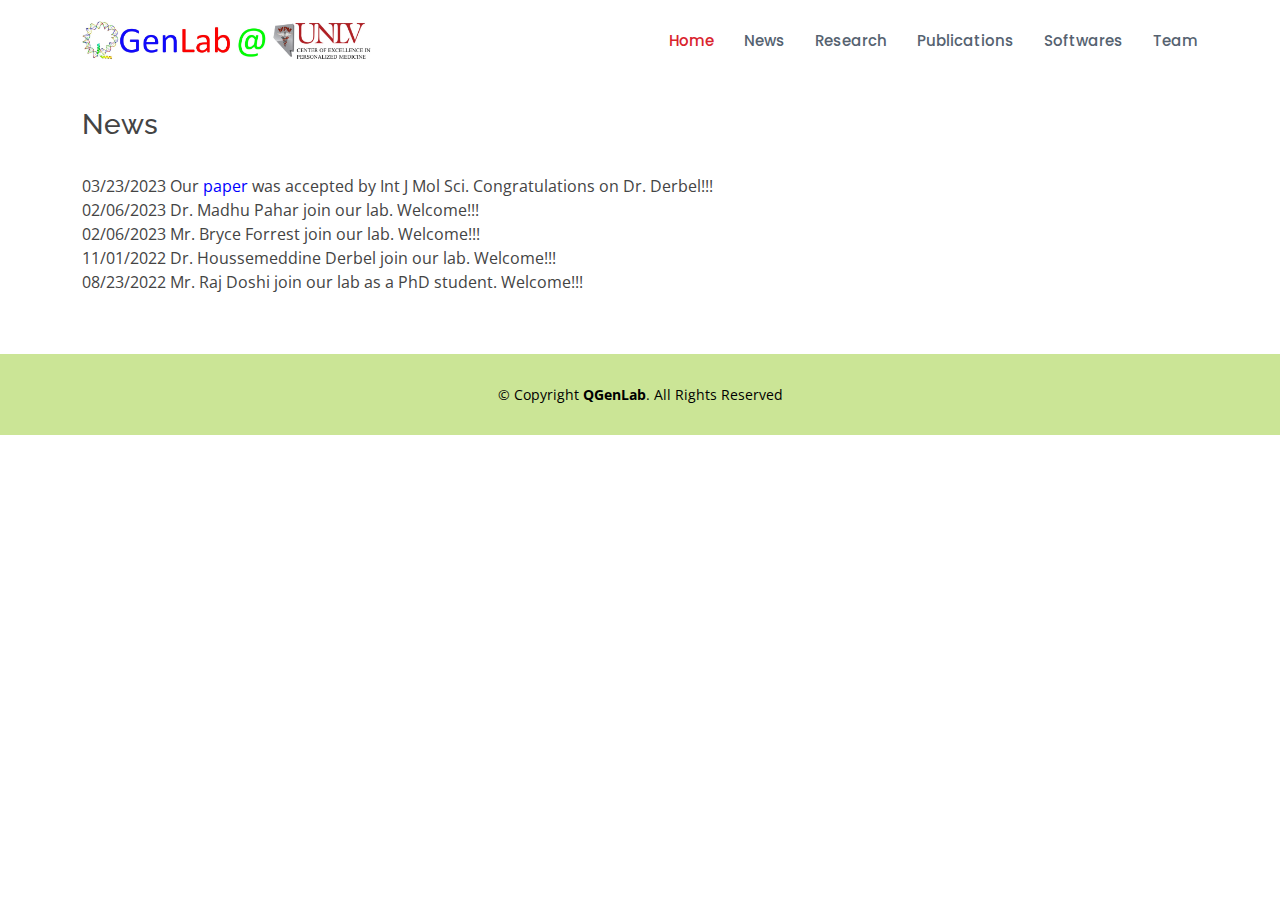
==== news.html @ cbdb5992 "Create news.html" ====
<!DOCTYPE html>
<html lang="en">

<head>
  <meta charset="utf-8">
  <meta content="width=device-width, initial-scale=1.0" name="viewport">

  <title>QGenLab @ UNLV</title>
  <meta content="Dr. Qian Liu's Computational Genomics Lab" name="description">
  <meta content="Computational Genomics, Deep Learning, Long-read Analysis" name="keywords">

  <!-- Favicons -->
  <link href="assets/img/favicon.png" rel="icon">
  <link href="assets/img/apple-touch-icon.png" rel="apple-touch-icon">

  <!-- Google Fonts -->
  <link href="https://fonts.googleapis.com/css?family=Open+Sans:300,300i,400,400i,600,600i,700,700i|Raleway:300,300i,400,400i,500,500i,600,600i,700,700i|Poppins:300,300i,400,400i,500,500i,600,600i,700,700i" rel="stylesheet">

  <!-- Vendor CSS Files -->
  <link href="assets/layout/animate.css/animate.min.css" rel="stylesheet">
  <link href="assets/layout/bootstrap/css/bootstrap.min.css" rel="stylesheet">
  <link href="assets/layout/bootstrap-icons/bootstrap-icons.css" rel="stylesheet">
  <link href="assets/layout/boxicons/css/boxicons.min.css" rel="stylesheet">
  <link href="assets/layout/glightbox/css/glightbox.min.css" rel="stylesheet">
  <link href="assets/layout/remixicon/remixicon.css" rel="stylesheet">
  <link href="assets/layout/swiper/swiper-bundle.min.css" rel="stylesheet">

  <!-- Template Main CSS File -->
  <link href="assets/css/style.css" rel="stylesheet">

</head>

<body>

  <!-- ======= Header ======= -->
  <header id="header" class="fixed-top d-flex align-items-center">
    <div class="container d-flex align-items-center">

      <a href="index.html" class="logo me-auto"><img src="Qgenlab-logo.jpg" alt="" class="img-fluid"></a>

      <nav id="navbar" class="navbar">
        <ul>
          <li><a href="index.html" class="active">Home</a></li>
          <li><a href="news.html">News</a></li>
          <li><a href="research.html">Research</a></li>
          <li><a href="publications.html">Publications</a></li>
          <li><a href="softwares.html">Softwares</a></li>
          <li><a href="team.html">Team</a></li>
          <!-- <li><a href="contact.html">Contact</a></li>-->
        </ul>
        <i class="bi bi-list mobile-nav-toggle"></i>
      </nav><!-- .navbar -->

    </div>
  </header><!-- End Header -->

  <main id="main">

    <br></br>


    <!-- ======= Features Section ======= -->
    <section id="team" class="team ">
      <div class="container">
     <h3>News</h3>
     
      <br> 03/23/2023 Our <a href="https://www.mdpi.com/1422-0067/24/7/6138">paper</a> was accepted by Int J Mol Sci. Congratulations on Dr. Derbel!!!
      <br> 02/06/2023 Dr. Madhu Pahar join our lab. Welcome!!!
      <br> 02/06/2023 Mr. Bryce Forrest join our lab. Welcome!!!
      <br> 11/01/2022 Dr. Houssemeddine Derbel join our lab. Welcome!!!
      <br> 08/23/2022 Mr. Raj Doshi join our lab as a PhD student. Welcome!!!
        
      </div>
    </section><!-- End Team Section -->

  </main><!-- End #main -->

  <!-- ======= Footer ======= -->
  <footer id="footer">
    <div class="container">
      <div class="copyright">
        &copy; Copyright <strong><span>QGenLab</span></strong>. All Rights Reserved
      </div>
    </div>
  </footer><!-- End Footer -->

  <a href="#" class="back-to-top d-flex align-items-center justify-content-center"><i class="bi bi-arrow-up-short"></i></a>

  <!-- Vendor JS Files -->
  <script src="assets/layout/bootstrap/js/bootstrap.bundle.min.js"></script>
  <script src="assets/layout/glightbox/js/glightbox.min.js"></script>
  <script src="assets/layout/isotope-layout/isotope.pkgd.min.js"></script>
  <script src="assets/layout/php-email-form/validate.js"></script>
  <script src="assets/layout/swiper/swiper-bundle.min.js"></script>
  <script src="assets/layout/waypoints/noframework.waypoints.js"></script>

  <!-- Template Main JS File -->
  <script src="assets/js/main.js"></script>

</body>

</html>
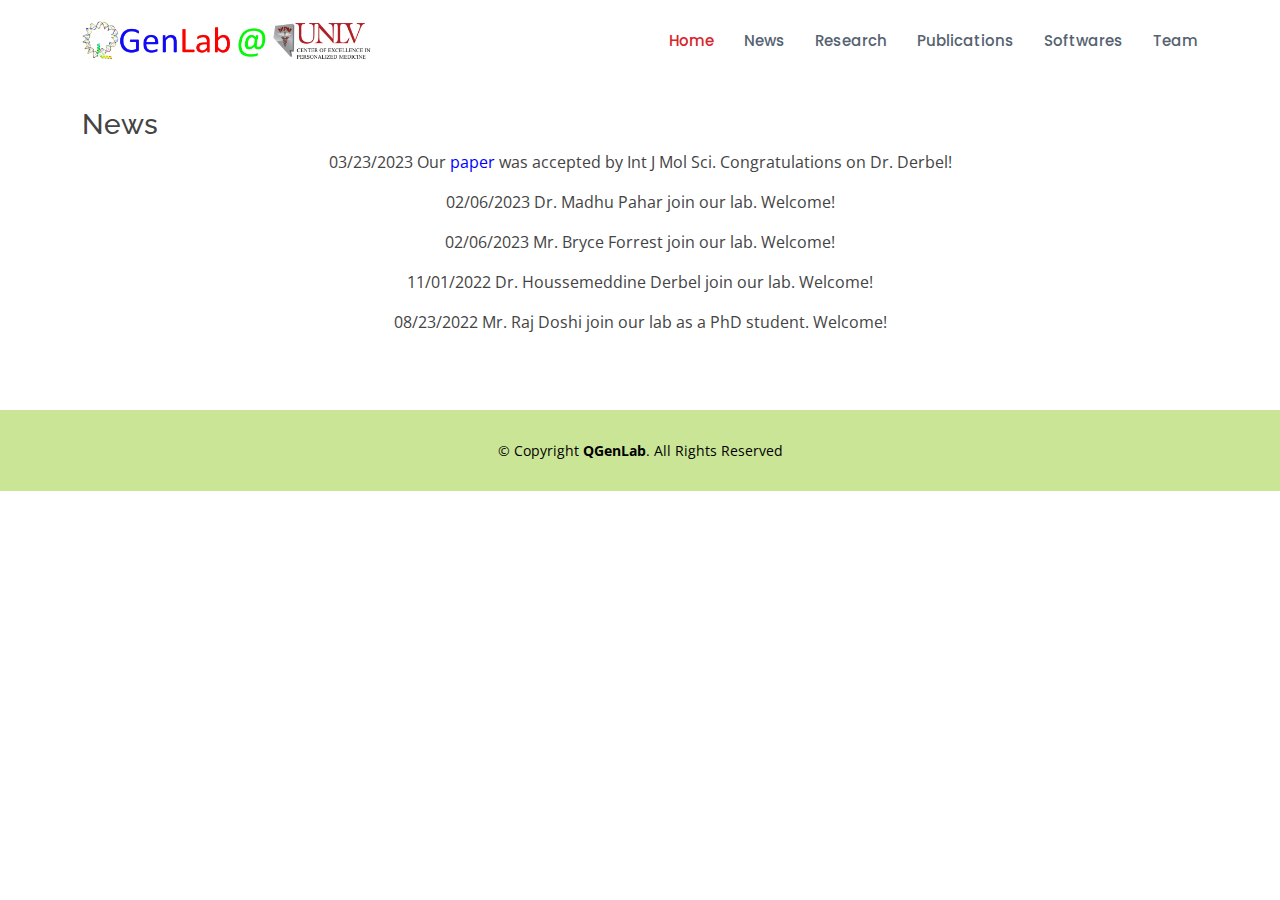
==== commit 5a0acdef: "Update news.html" ====
--- a/news.html
+++ b/news.html
@@ -28,6 +28,10 @@
   <!-- Template Main CSS File -->
   <link href="assets/css/style.css" rel="stylesheet">
 
+  <style>
+p {text-align: center;}
+</style>
+  
 </head>
 
 <body>
@@ -64,11 +68,11 @@
       <div class="container">
      <h3>News</h3>
      
-      <br> 03/23/2023 Our <a href="https://www.mdpi.com/1422-0067/24/7/6138">paper</a> was accepted by Int J Mol Sci. Congratulations on Dr. Derbel!!!
-      <br> 02/06/2023 Dr. Madhu Pahar join our lab. Welcome!!!
-      <br> 02/06/2023 Mr. Bryce Forrest join our lab. Welcome!!!
-      <br> 11/01/2022 Dr. Houssemeddine Derbel join our lab. Welcome!!!
-      <br> 08/23/2022 Mr. Raj Doshi join our lab as a PhD student. Welcome!!!
+      <p> 03/23/2023 Our <a href="https://www.mdpi.com/1422-0067/24/7/6138">paper</a> was accepted by Int J Mol Sci. Congratulations on Dr. Derbel!</p>
+      <p> 02/06/2023 Dr. Madhu Pahar join our lab. Welcome!</p>
+      <p> 02/06/2023 Mr. Bryce Forrest join our lab. Welcome!</p>
+      <p> 11/01/2022 Dr. Houssemeddine Derbel join our lab. Welcome!</p>
+      <p> 08/23/2022 Mr. Raj Doshi join our lab as a PhD student. Welcome!</p>
         
       </div>
     </section><!-- End Team Section -->
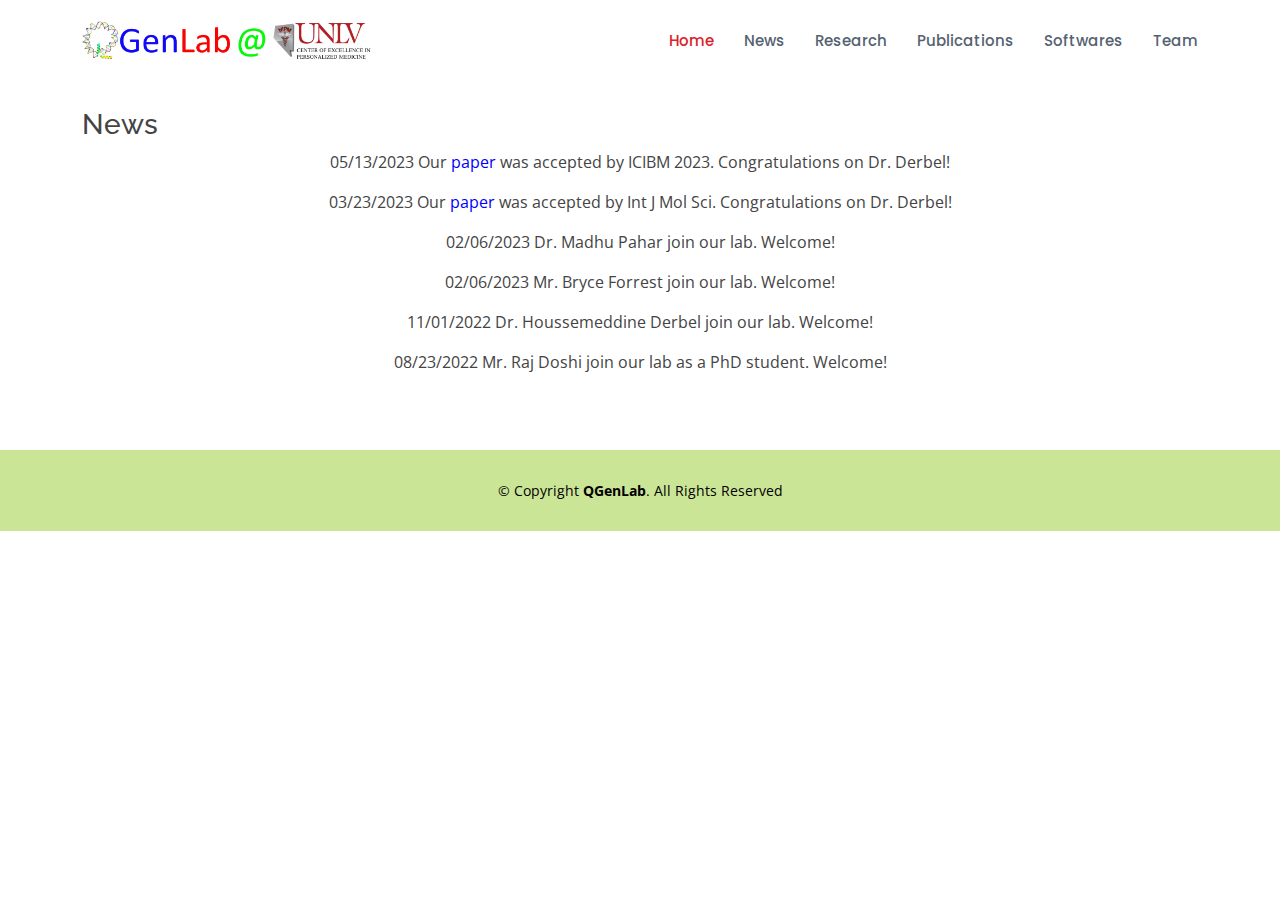
==== commit e500fa2e: "Update news.html" ====
--- a/news.html
+++ b/news.html
@@ -67,7 +67,8 @@
     <section id="team" class="team ">
       <div class="container">
      <h3>News</h3>
-     
+        
+      <p> 05/13/2023 Our <a href="">paper</a> was accepted by ICIBM 2023. Congratulations on Dr. Derbel!</p>
       <p> 03/23/2023 Our <a href="https://www.mdpi.com/1422-0067/24/7/6138">paper</a> was accepted by Int J Mol Sci. Congratulations on Dr. Derbel!</p>
       <p> 02/06/2023 Dr. Madhu Pahar join our lab. Welcome!</p>
       <p> 02/06/2023 Mr. Bryce Forrest join our lab. Welcome!</p>
